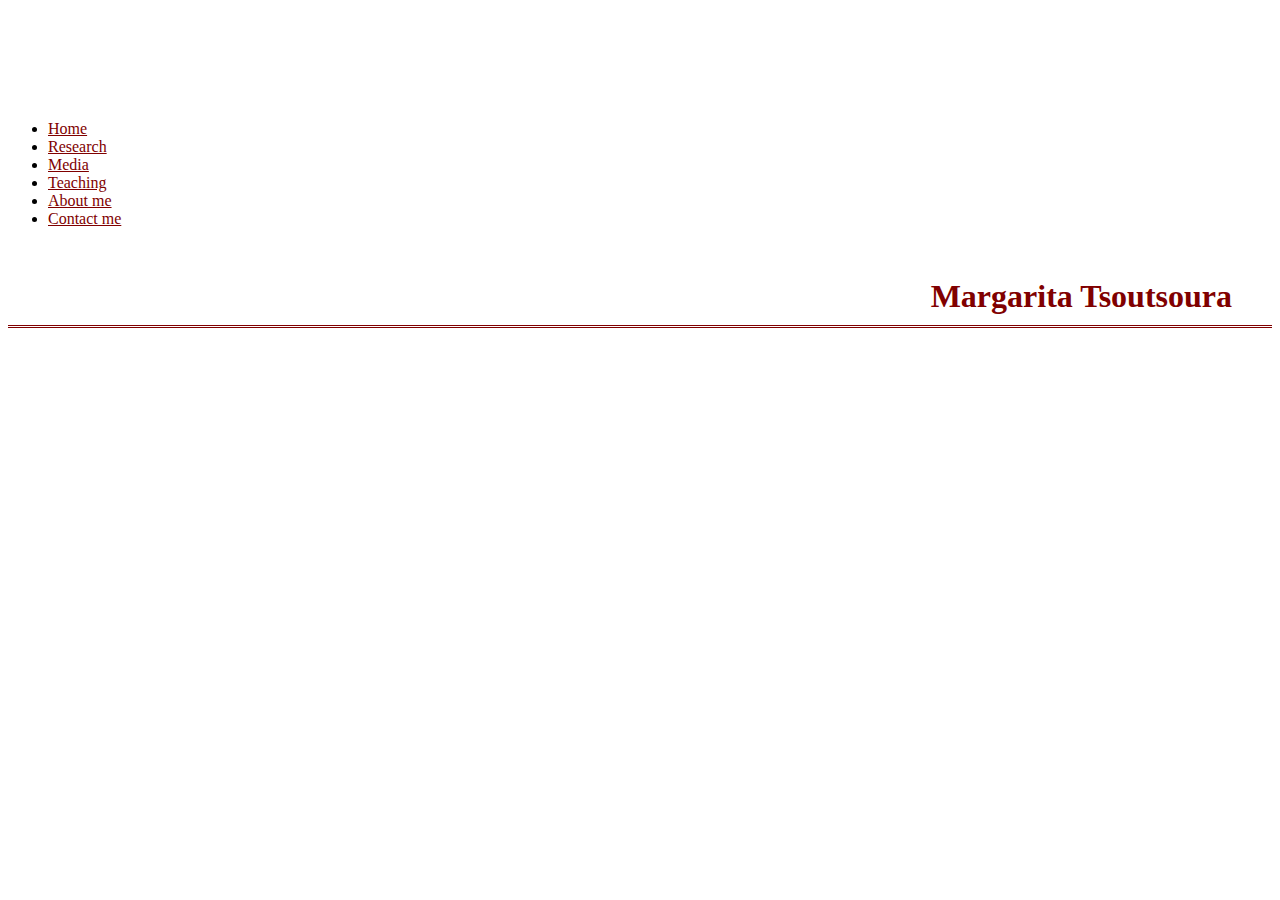
==== index.html @ 041a8150 "initial commit" ====
</!DOCTYPE html>
<html>

<head>
  <title>Margarita Tsoutsoura</title>
  <meta charset="utf-8">
  <meta name="viewport" content="width=device-width, initial-scale=1, shrink-to-fit=no">

  <!-- Bootstrap CSS -->
  <link rel="stylesheet" href="https://stackpath.bootstrapcdn.com/bootstrap/4.1.1/css/bootstrap.min.css" integrity="sha384-WskhaSGFgHYWDcbwN70/dfYBj47jz9qbsMId/iRN3ewGhXQFZCSftd1LZCfmhktB"
    crossorigin="anonymous">
  <!-- Customized CSS -->
  <link rel="stylesheet" type="text/css" href="index.css">
</head>

<body>

  <div class="row">
    <div class="col-3">

      <ul class="nav flex-column">
        <li class="nav-item">
          <a class="nav-link" href="#">Home</a>
        </li>
        <li class="nav-item">
          <a class="nav-link" href="research.html">Research</a>
        </li>
        <li class="nav-item">
          <a class="nav-link" href="#">Media</a>
        </li>
        <li class="nav-item">
          <a class="nav-link" href="#">Teaching</a>
        </li>
        <li class="nav-item">
          <a class="nav-link" href="#">About me</a>
        </li>
        <li class="nav-item">
          <a class="nav-link" href="#">Contact me</a>
        </li>
        <!-- <li class="nav-item">
          <a class="nav-link disabled" href="#">Disabled</a>
        </li> -->
      </ul>
    </div>



    <div class="col">
      <div id="name-div">
        <h1>Margarita Tsoutsoura</h1>
      </div>
    </div>
  </div>


  <script src="https://code.jquery.com/jquery-3.3.1.slim.min.js" integrity="sha384-q8i/X+965DzO0rT7abK41JStQIAqVgRVzpbzo5smXKp4YfRvH+8abtTE1Pi6jizo"
    crossorigin="anonymous"></script>
  <script src="https://cdnjs.cloudflare.com/ajax/libs/popper.js/1.14.3/umd/popper.min.js" integrity="sha384-ZMP7rVo3mIykV+2+9J3UJ46jBk0WLaUAdn689aCwoqbBJiSnjAK/l8WvCWPIPm49"
    crossorigin="anonymous"></script>
  <script src="https://stackpath.bootstrapcdn.com/bootstrap/4.1.1/js/bootstrap.min.js" integrity="sha384-smHYKdLADwkXOn1EmN1qk/HfnUcbVRZyYmZ4qpPea6sjB/pTJ0euyQp0Mk8ck+5T"
    crossorigin="anonymous"></script>

</body>

</html>
---- index.css ----
/* -----------------------Left menu -------------------------*/
#menu{
    border-right: double;
    height: 100%;
}

ul.nav.flex-column{
    margin-top: 120px;
}

a.nav-link{
    text-align: center;
    color: #800000;
}

/* ----------------------main--------------------------------*/
#name-div{
    border-bottom: double;
    color: #800000;
}

h1{
    margin-top: 50px;
    margin-bottom: 10px;
    text-align: right;
    margin-right: 40px;
}


/* ----------------------research--------------------------- */
h4{
    text-align: center;
    margin-top: 50px;
    margin-bottom: 30px;
}

#papers{
    margin-top: 25px;
    margin-right: 40px;
}

.paper{
    /* border-bottom:double; */
    margin-bottom: 20px;
}
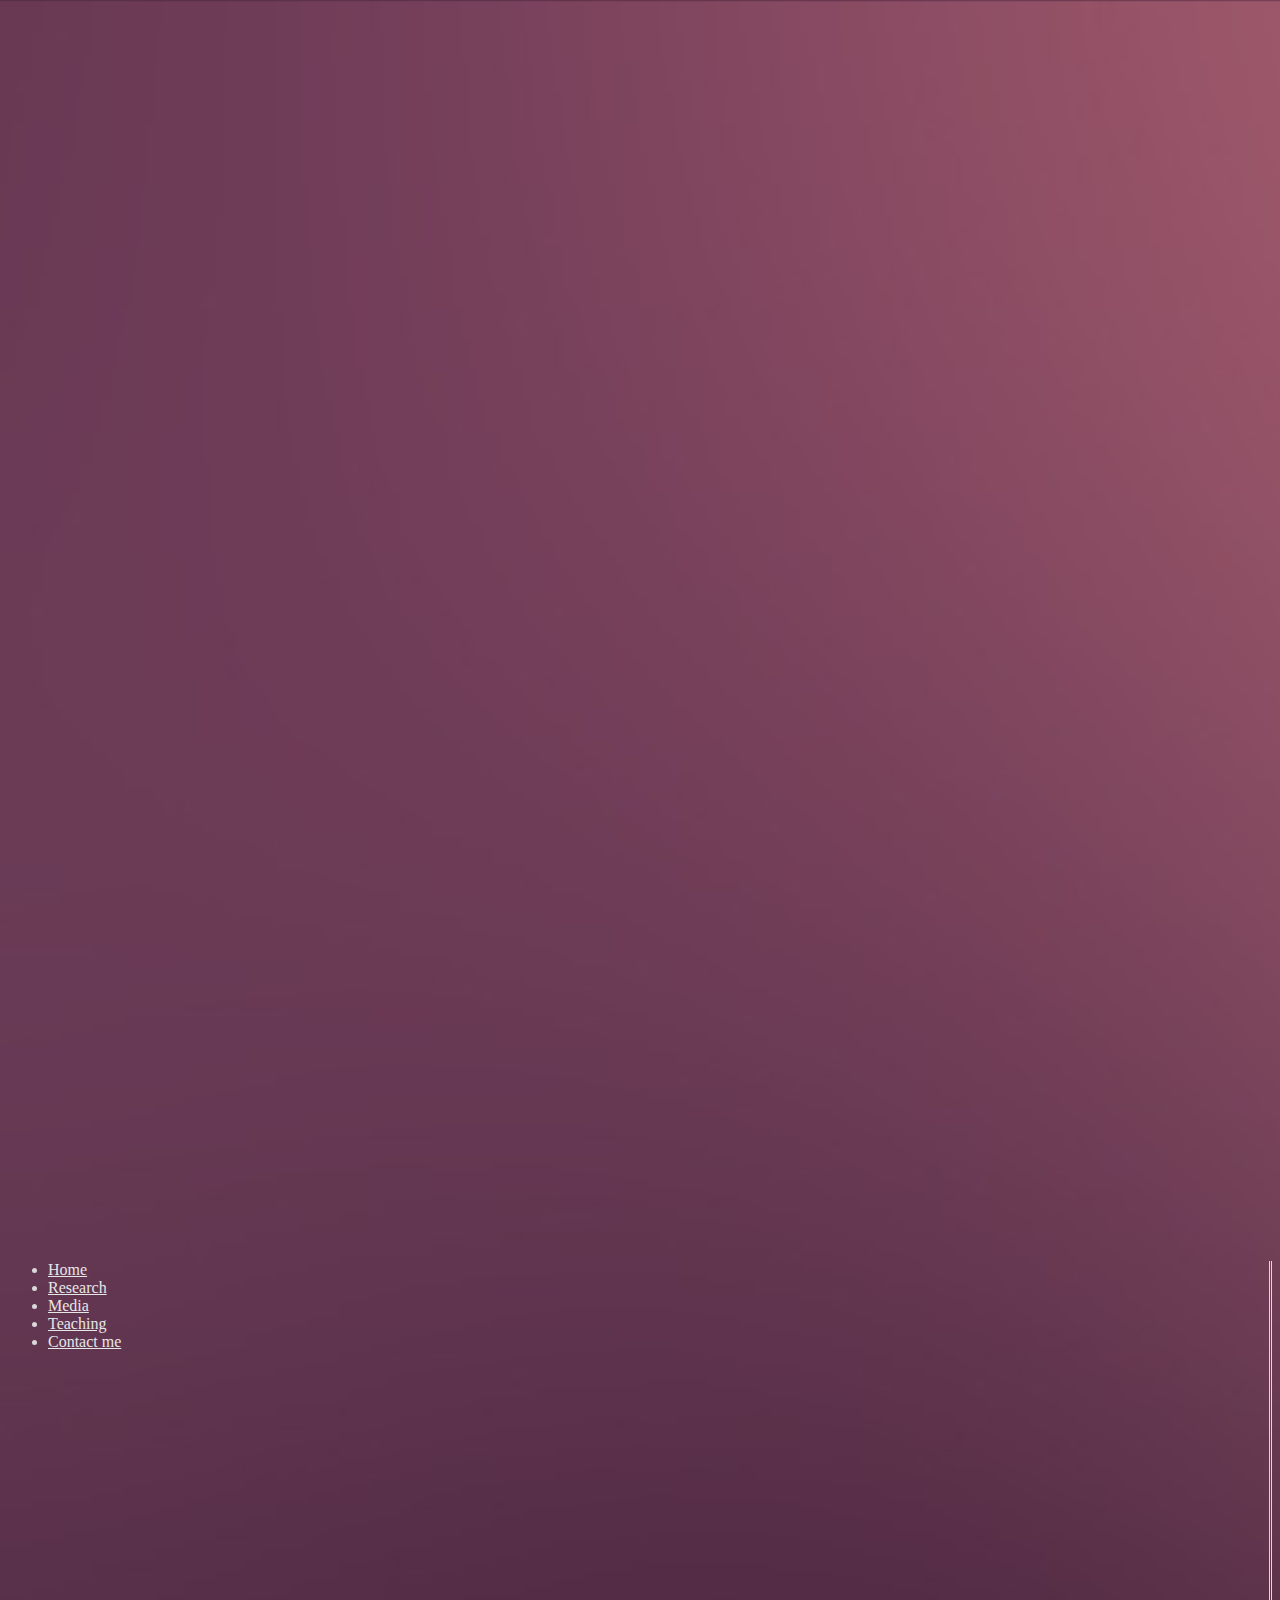
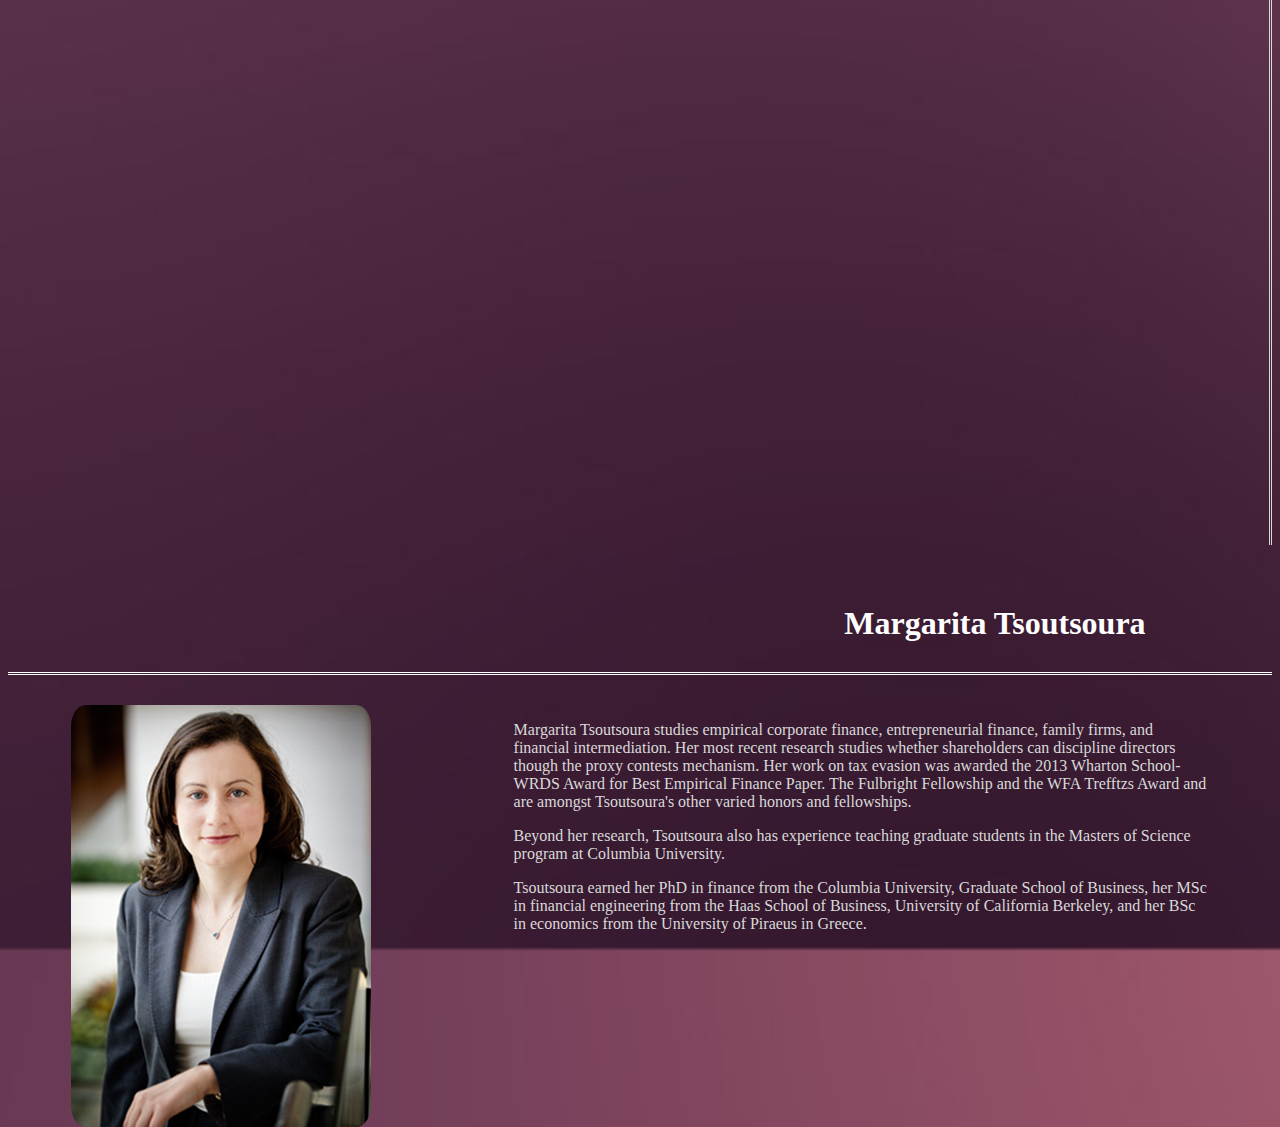
==== commit 1a7afea1: "for Thursday meeting" ====
--- a/index.html
+++ b/index.html
@@ -16,26 +16,26 @@
 <body>
 
   <div class="row">
-    <div class="col-3">
+    <div class="col-2">
 
       <ul class="nav flex-column">
         <li class="nav-item">
-          <a class="nav-link" href="#">Home</a>
+          <a class="nav-link" href="index.html">Home</a>
         </li>
         <li class="nav-item">
           <a class="nav-link" href="research.html">Research</a>
         </li>
         <li class="nav-item">
-          <a class="nav-link" href="#">Media</a>
+          <a class="nav-link" href="media.html">Media</a>
         </li>
         <li class="nav-item">
-          <a class="nav-link" href="#">Teaching</a>
+          <a class="nav-link" href="teaching.html">Teaching</a>
         </li>
+        <!-- <li class="nav-item">
+          <a class="nav-link" href="#">About me</a>
+        </li> -->
         <li class="nav-item">
-          <a class="nav-link" href="#">About me</a>
-        </li>
-        <li class="nav-item">
-          <a class="nav-link" href="#">Contact me</a>
+          <a class="nav-link" href="contactme.html">Contact me</a>
         </li>
         <!-- <li class="nav-item">
           <a class="nav-link disabled" href="#">Disabled</a>
@@ -49,6 +49,23 @@
       <div id="name-div">
         <h1>Margarita Tsoutsoura</h1>
       </div>
+
+      <div id="img-div">
+        <img id="indeximg" src="./includes/indexphoto.png" alt="indexphoto.png">
+      </div>
+
+      <div id="aboutme">
+        <p>Margarita Tsoutsoura studies empirical corporate finance, entrepreneurial finance, family firms, and financial intermediation.
+          Her most recent research studies whether shareholders can discipline directors though the proxy contests mechanism.
+          Her work on tax evasion was awarded the 2013 Wharton School-WRDS Award for Best Empirical Finance Paper. The Fulbright
+          Fellowship and the WFA Trefftzs Award and are amongst Tsoutsoura's other varied honors and fellowships.</p>
+        <p>Beyond her research, Tsoutsoura also has experience teaching graduate students in the Masters of Science program
+          at Columbia University.</p>
+        <p>Tsoutsoura earned her PhD in finance from the Columbia University, Graduate School of Business, her MSc in financial
+          engineering from the Haas School of Business, University of California Berkeley, and her BSc in economics from
+          the University of Piraeus in Greece. </p>
+      </div>
+
     </div>
   </div>
 
--- a/index.css
+++ b/index.css
@@ -1,45 +1,137 @@
+body{
+    background: url("background.jpg");
+    background-size: cover;
+    color: #d9d9d9;
+    /* 007399 */
+}
+
 /* -----------------------Left menu -------------------------*/
+.col-2{
+    border-right: double;
+    min-height: 100%;
+}
+
+.col{
+    padding-left: 0;
+}
+
 #menu{
     border-right: double;
     height: 100%;
 }
 
 ul.nav.flex-column{
-    margin-top: 120px;
+    margin-top: 100%;
 }
 
 a.nav-link{
     text-align: center;
-    color: #800000;
+    color: #e6e6e6
 }
 
 /* ----------------------main--------------------------------*/
 #name-div{
     border-bottom: double;
-    color: #800000;
+    color: white;
+    /* margin-right: 5%; */
+    /* margin-bottom: 5%; */
+}
+
+#img-div{
+    margin-top: 30px;
+    margin-left: 5%;
+    float:left;
+    height: 20%;
+    width: 30%;
+}
+
+#indeximg{
+    border-radius: 5%;
+    max-width: 100%;
+}
+
+#aboutme{
+    margin-top: 30px;
+    margin-left: 5%;
+    width: 55%;
+    float:left;
 }
 
 h1{
-    margin-top: 50px;
-    margin-bottom: 10px;
+    margin-top: 60px;
+    margin-bottom: 30px;
     text-align: right;
-    margin-right: 40px;
+    margin-right: 10%;
+    color: white;
 }
 
 
 /* ----------------------research--------------------------- */
-h4{
+h3{
     text-align: center;
     margin-top: 50px;
     margin-bottom: 30px;
+    color: #ffad33;
 }
+
 
 #papers{
     margin-top: 25px;
-    margin-right: 40px;
+    margin-right: 10%;
+    margin-left: 5%;
 }
 
 .paper{
     /* border-bottom:double; */
-    margin-bottom: 20px;
+    margin-bottom: 30px;
+    border-bottom: dashed;
+    border-bottom-color: black;
+}
+
+
+/* ----------------------media------------------------------ */
+#media-div{
+    margin-top: 5%;
+}
+
+#media-ul{
+    list-style-type: none;
+}
+
+.media-li{
+    margin-bottom: 15px;
+}
+
+a{
+    color: #668cff;
+}
+
+
+/* ----------------------teaching----------------------------- */
+#teaching-div{
+    margin-right: 10%;
+    margin-left: 5%;
+}
+
+
+/* ----------------------Contact Me--------------------------- */
+#contactme-main{
+    margin-top: 10%:
+}
+
+#contactme-img{
+    margin-left: 15%;
+    width: 25%;
+    float:left;
+}
+
+#contactme-content{
+    margin-left: 10%;
+    float:left;
+    width: 50%;
+
+}
+
+#customizedh5{
+    margin-top: 15%;
 }